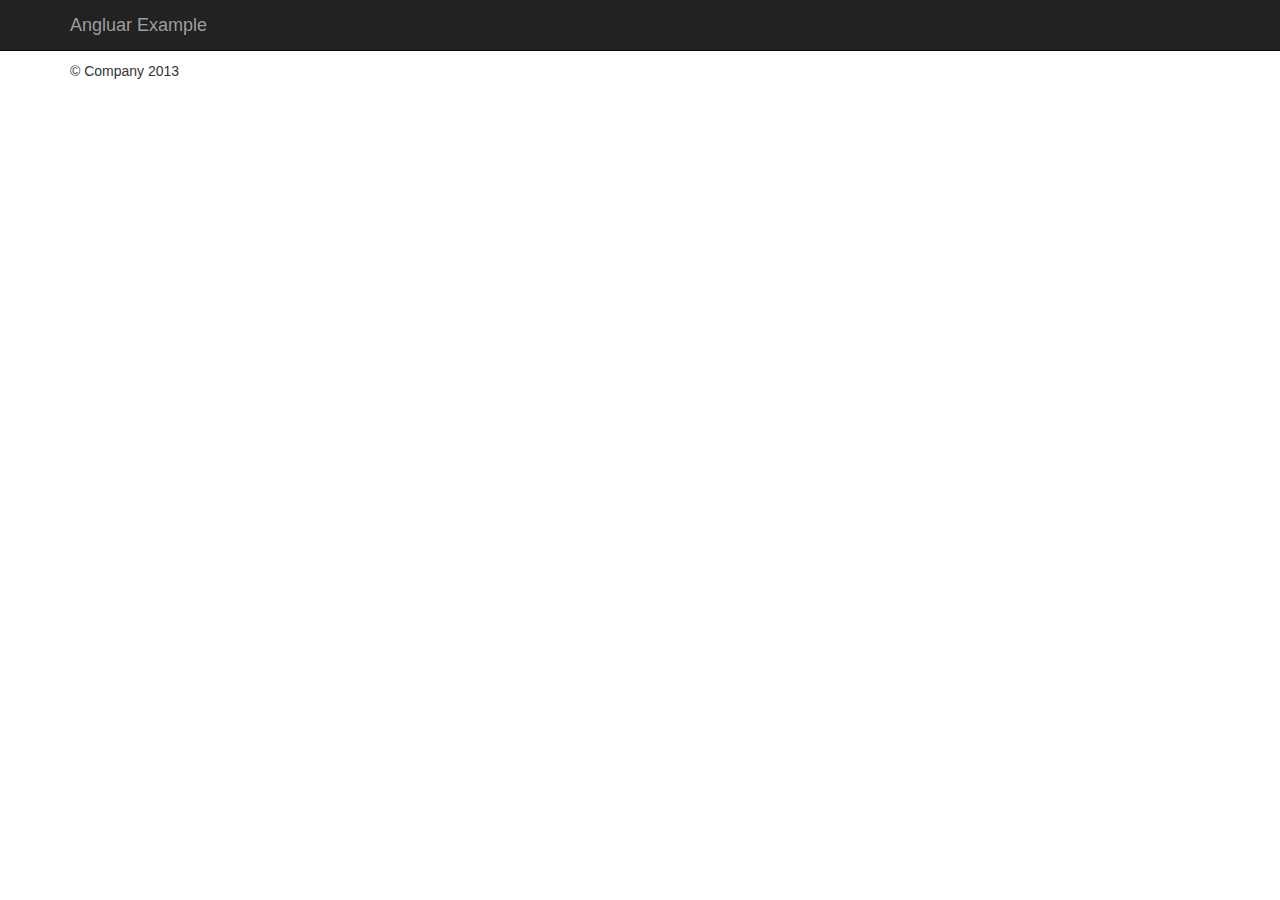
==== index.html @ b5a0c9ec "renamed index.htm (within the view folder)l to controller.html" ====
<!DOCTYPE html>
<html lang="en">
<head>
    <meta charset="utf-8">
    <meta http-equiv="X-UA-Compatible" content="IE=edge">
    <meta name="viewport" content="width=device-width, initial-scale=1.0">
    <meta name="description" content="">
    <meta name="author" content="">


    <title>Angular Example for Dave Template for Bootstrap</title>

    <!-- Bootstrap core CSS -->
    <link href="//netdna.bootstrapcdn.com/bootstrap/3.0.3/css/bootstrap.min.css" rel="stylesheet">
    <!-- Custom styles for this template -->
    <link href="./custom.css" rel="stylesheet">

    <!-- Just for debugging purposes. Don't actually copy this line! -->
    <!--[if lt IE 9]>
    <script src="../../docs-assets/js/ie8-responsive-file-warning.js"></script><![endif]-->

    <!-- HTML5 shim and Respond.js IE8 support of HTML5 elements and media queries -->
    <!--[if lt IE 9]>
    <script src="https://oss.maxcdn.com/libs/html5shiv/3.7.0/html5shiv.js"></script>
    <script src="https://oss.maxcdn.com/libs/respond.js/1.3.0/respond.min.js"></script>
    <![endif]-->

    <script src="./app/scripts/vendor/jquery/jquery.js"></script>

    <script src="./app/scripts/vendor/angular/angular.js"></script>
    <script src="./app/scripts/vendor/angular-route/angular-route.js"></script>
    <script src="./app/modules/profile/controllers.js"></script>

    <script src="./app/modules/profile/directives.js"></script>
    <script src="./app/scripts/vendor/angular-bootstrap/ui-bootstrap.js"></script>
    <script src="./app/scripts/vendor/underscore/underscore.js"></script>

    <script src="./app/scripts/vendor/angular-bootstrap/ui-bootstrap-tpls.js"></script>

    <script src="./app/scripts/app.js"></script>

</head>

<body ng-app="mainApp">

<div class="navbar navbar-inverse navbar-fixed-top" role="navigation">
    <div class="container">
        <div class="navbar-header">
            <button type="button" class="navbar-toggle" ng-init="navCollapsed = true"
                    ng-click="navCollapsed = !navCollapsed">
                <span class="sr-only">Toggle navigation</span>
                <span class="icon-bar"></span>
                <span class="icon-bar"></span>
                <span class="icon-bar"></span>
            </button>
            <a class="navbar-brand" href="#">Angluar Example</a>
        </div>
        <div class="navbar-collapse collapse" collapse="navCollapsed">
        </div>
        <!--/.navbar-collapse -->
    </div>
</div>
<br/>

<div ng-view></div>

<hr>

<footer>
    <div class="container"><p>&copy; Company 2013</p></div>
</footer>
</div> <!-- /container -->


<!-- Bootstrap core JavaScript
================================================== -->
<!-- Placed at the end of the document so the pages load faster -->

</body>
<!--Do you even mic bro -->
</html>
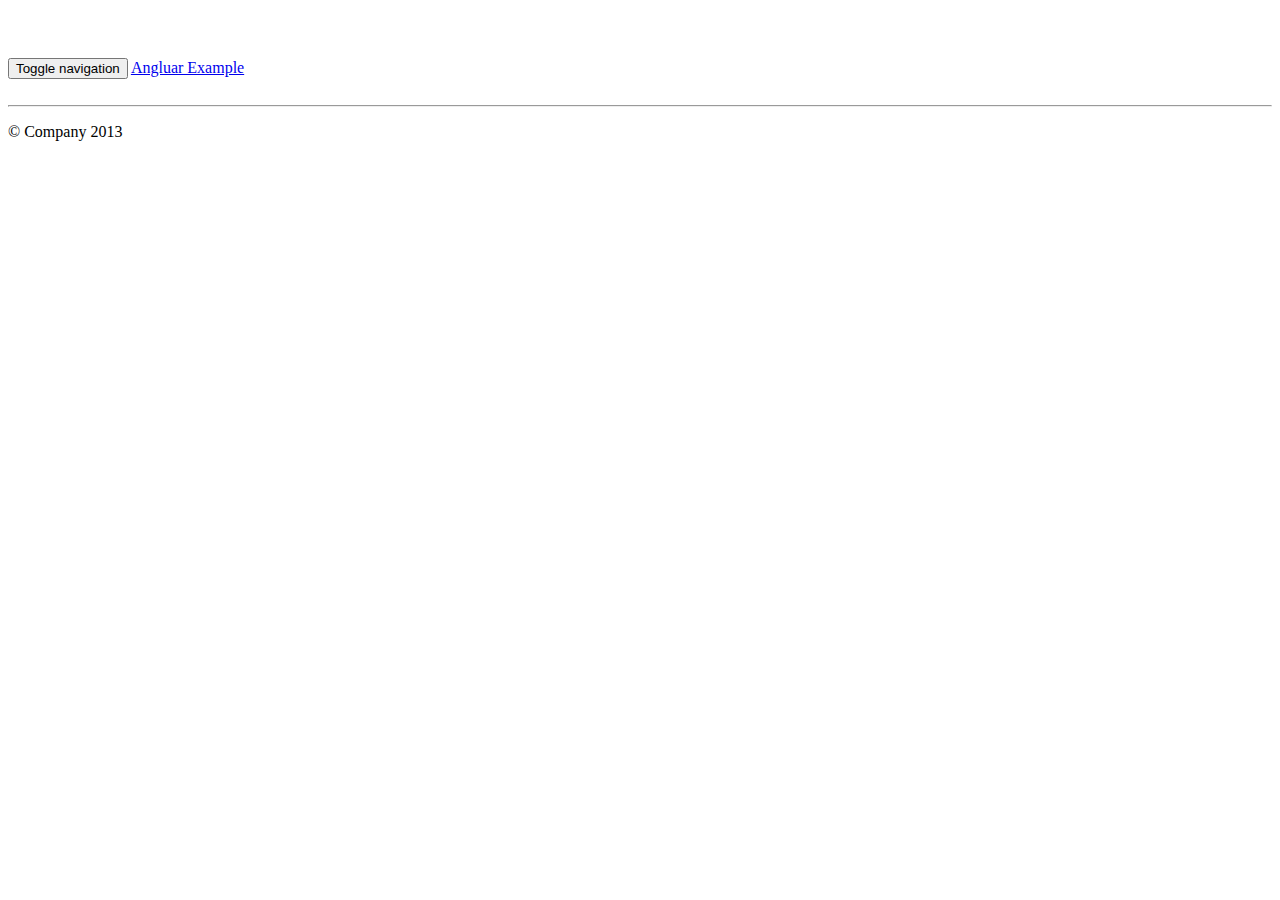
==== commit 4ac1607f: "index.html organised header links. Added bootstrap link and removed old css links." ====
--- a/index.html
+++ b/index.html
@@ -7,13 +7,16 @@
     <meta name="description" content="">
     <meta name="author" content="">
 
+    <title>Angular Example of Xbox API function call and display</title>
 
-    <title>Angular Example for Dave Template for Bootstrap</title>
+    <!-- Angular -->
+    <script src="./app/scripts/vendor/angular/angular.js"></script>
+    <script src="./app/scripts/vendor/angular-route/angular-route.js"></script>
+    <script src="./app/scripts/vendor/bootstrap/dist/css/bootstrap.css"></script>
 
-    <!-- Bootstrap core CSS -->
-    <link href="//netdna.bootstrapcdn.com/bootstrap/3.0.3/css/bootstrap.min.css" rel="stylesheet">
-    <!-- Custom styles for this template -->
-    <link href="./custom.css" rel="stylesheet">
+    <!-- Underscore, jQuery-->
+    <script src="./app/scripts/vendor/underscore/underscore.js"></script>
+    <script src="./app/scripts/vendor/jquery/jquery.js"></script>
 
     <!-- Just for debugging purposes. Don't actually copy this line! -->
     <!--[if lt IE 9]>
@@ -25,19 +28,16 @@
     <script src="https://oss.maxcdn.com/libs/respond.js/1.3.0/respond.min.js"></script>
     <![endif]-->
 
-    <script src="./app/scripts/vendor/jquery/jquery.js"></script>
 
-    <script src="./app/scripts/vendor/angular/angular.js"></script>
-    <script src="./app/scripts/vendor/angular-route/angular-route.js"></script>
-    <script src="./app/modules/profile/controllers.js"></script>
 
-    <script src="./app/modules/profile/directives.js"></script>
-    <script src="./app/scripts/vendor/angular-bootstrap/ui-bootstrap.js"></script>
-    <script src="./app/scripts/vendor/underscore/underscore.js"></script>
 
-    <script src="./app/scripts/vendor/angular-bootstrap/ui-bootstrap-tpls.js"></script>
 
+    <!-- Connections to our application and controller-->
     <script src="./app/scripts/app.js"></script>
+    <script src="./app/modules/profile/profileController.js"></script>
+
+    <!-- Custom styles for this template -->
+    <link href="./custom.css" rel="stylesheet">
 
 </head>
 
--- a/custom.css
+++ b/custom.css
@@ -0,0 +1,99 @@
+body {
+  padding-top: 50px;
+  padding-bottom: 20px;
+}
+
+p {
+    width: 125px;
+    word-wrap: break-word;
+}
+
+.border{
+    border-top:1px solid;
+    border-left:1px solid;
+    border-right:1px solid;
+    border-bottom: 1px solid;
+    border-color: #C0C0C0;
+}
+
+.borderProfile{
+    border-top:1px solid;
+    border-left:1px solid;
+    border-right:1px solid;
+    border-bottom: none;
+    border-color: #C0C0C0;
+}
+
+.centrecontent{
+     margin: 0 auto;
+ }
+
+.centretext{
+    text-align:center;
+}
+
+.roundcorners{
+    border: 0 none;
+    border-radius:5px;
+}
+
+.paddingtop{
+    padding-top: 20px;
+}
+
+.progressPadding{
+    padding-top: 100px;
+    padding-bottom: 100px;
+}
+
+.paddingbottom{
+    padding-bottom: 10px;
+}
+
+.paddingsides{
+     padding-left: 30px;
+     padding-right: 30px;
+ }
+
+.tableborder{
+    border-collapse:separate;
+    border-spacing: 10px;
+}
+
+.centreProgress{
+    width: 70%;
+    margin: 0 auto;
+    padding-top: 10px;
+}
+
+.footerProfileView{
+    border-top:none;
+    border-left:1px solid;
+    border-right:1px solid;
+    border-bottom: 1px solid;
+    border-color: #C0C0C0;
+    border-radius: 0 0 5px 5px;
+    height: 3em;
+    width: 100%;
+}
+
+.loadingBarContainer{
+    width: 100%;
+    height: 25em;
+    border-top:none;
+    border-left:1px solid;
+    border-right:1px solid;
+    border-bottom: 1px solid;
+    border-color: #C0C0C0;
+    border-radius: 0 0 5px 5px;
+}
+
+.gameheight{
+    height: 13em;
+    width: 100%;
+}
+
+.playerHeight{
+    height: 9em;
+    width: 100%
+}
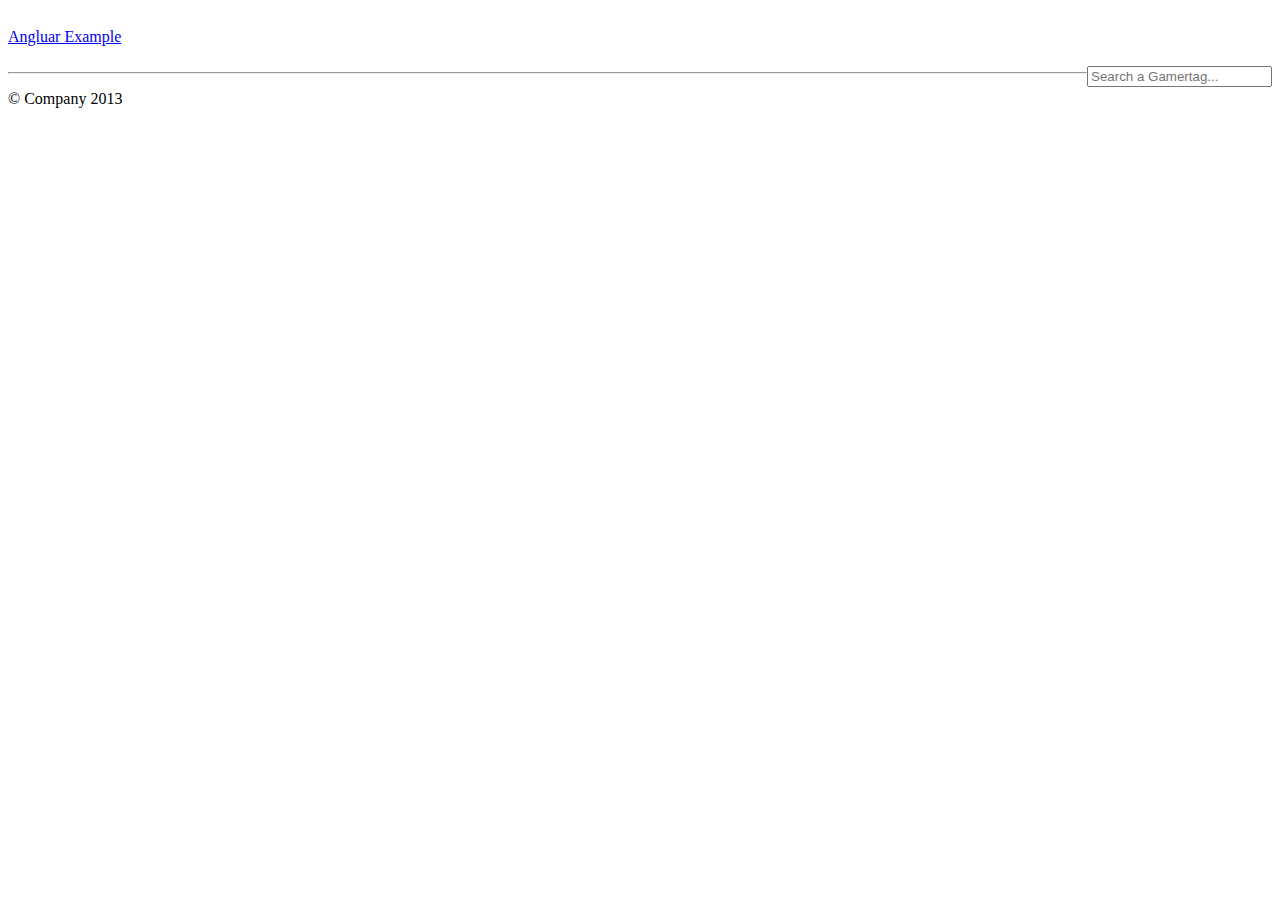
==== commit 8f34b3d0: "Cleanup" ====
--- a/index.html
+++ b/index.html
@@ -12,11 +12,16 @@
     <!-- Angular -->
     <script src="./app/scripts/vendor/angular/angular.js"></script>
     <script src="./app/scripts/vendor/angular-route/angular-route.js"></script>
-    <script src="./app/scripts/vendor/bootstrap/dist/css/bootstrap.css"></script>
+
+
+    <script src="./app/scripts/vendor/angular-bootstrap/ui-bootstrap.js"></script>
+    <script src="./app/scripts/vendor/angular-bootstrap/ui-bootstrap-tpls.js"></script>
+
 
     <!-- Underscore, jQuery-->
     <script src="./app/scripts/vendor/underscore/underscore.js"></script>
     <script src="./app/scripts/vendor/jquery/jquery.js"></script>
+
 
     <!-- Just for debugging purposes. Don't actually copy this line! -->
     <!--[if lt IE 9]>
@@ -38,14 +43,16 @@
 
     <!-- Custom styles for this template -->
     <link href="./custom.css" rel="stylesheet">
+    <link href="app/scripts/vendor/bootstrap/dist/css/bootstrap.css" rel="stylesheet">
 
 </head>
 
 <body ng-app="mainApp">
 
-<div class="navbar navbar-inverse navbar-fixed-top" role="navigation">
+<div class=" navbar-inverse navbar-fixed-top" role="navigation">
     <div class="container">
         <div class="navbar-header">
+           <!--
             <button type="button" class="navbar-toggle" ng-init="navCollapsed = true"
                     ng-click="navCollapsed = !navCollapsed">
                 <span class="sr-only">Toggle navigation</span>
@@ -53,12 +60,21 @@
                 <span class="icon-bar"></span>
                 <span class="icon-bar"></span>
             </button>
+            -->
+
             <a class="navbar-brand" href="#">Angluar Example</a>
+
         </div>
+
+        <div class="headerSearch">
+            <input type="text" placeholder="Search a Gamertag..." ng-model="gamertag" required class="form-control" >
+        </div>
+
         <div class="navbar-collapse collapse" collapse="navCollapsed">
-        </div>
+       </div>
         <!--/.navbar-collapse -->
     </div>
+
 </div>
 <br/>
 
--- a/custom.css
+++ b/custom.css
@@ -1,6 +1,5 @@
 body {
-  padding-top: 50px;
-  padding-bottom: 20px;
+    padding-top: 20px;
 }
 
 p {
@@ -35,8 +34,11 @@
 .roundcorners{
     border: 0 none;
     border-radius:5px;
+
 }
-
+.boxShadow{
+    box-shadow: 0 0 8px 2px rgba(0,0,0,.75);
+}
 .paddingtop{
     padding-top: 20px;
 }
@@ -55,7 +57,7 @@
      padding-right: 30px;
  }
 
-.tableborder{
+.tableBorder{
     border-collapse:separate;
     border-spacing: 10px;
 }
@@ -79,7 +81,7 @@
 
 .loadingBarContainer{
     width: 100%;
-    height: 25em;
+    height: 25.19em;
     border-top:none;
     border-left:1px solid;
     border-right:1px solid;
@@ -88,12 +90,24 @@
     border-radius: 0 0 5px 5px;
 }
 
-.gameheight{
-    height: 13em;
-    width: 100%;
+.container1 {
+    margin-right: auto;
+    margin-left: auto;
+    position: relative;
 }
 
-.playerHeight{
-    height: 9em;
-    width: 100%
+.gameDivHeight{
+    height:14em;
 }
+
+.profileDivHeight{
+    height: 8em;
+}
+
+/******* New layout css *****/
+
+.headerSearch{
+    float: right;
+    padding-top: 20px;
+    display: inline;
+}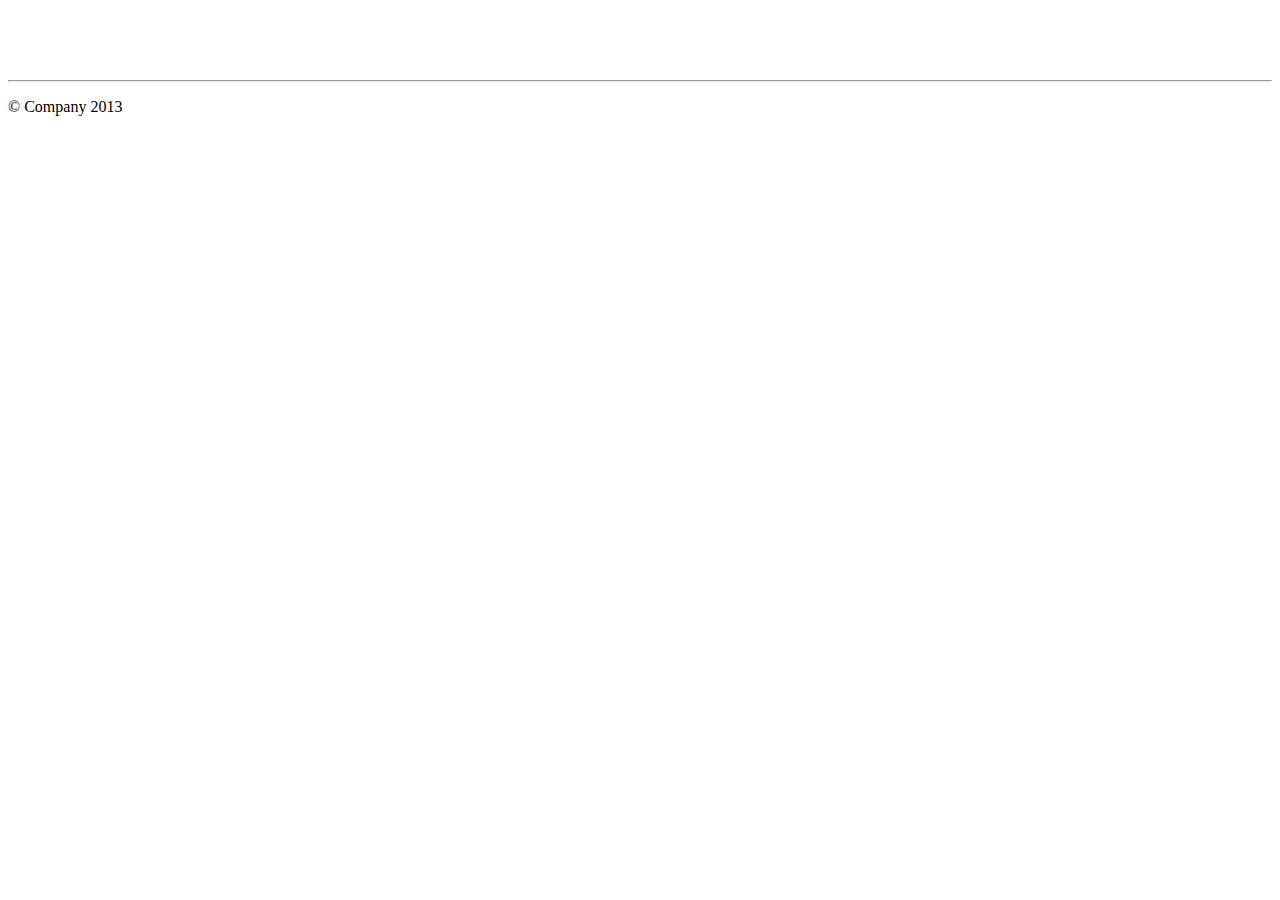
==== commit ef84e106: "Stacked tabs added but not behaving correctly" ====
--- a/index.html
+++ b/index.html
@@ -19,8 +19,7 @@
 
 
     <!-- Underscore, jQuery-->
-    <script src="./app/scripts/vendor/underscore/underscore.js"></script>
-    <script src="./app/scripts/vendor/jquery/jquery.js"></script>
+
 
 
     <!-- Just for debugging purposes. Don't actually copy this line! -->
@@ -32,10 +31,6 @@
     <script src="https://oss.maxcdn.com/libs/html5shiv/3.7.0/html5shiv.js"></script>
     <script src="https://oss.maxcdn.com/libs/respond.js/1.3.0/respond.min.js"></script>
     <![endif]-->
-
-
-
-
 
     <!-- Connections to our application and controller-->
     <script src="./app/scripts/app.js"></script>
@@ -49,49 +44,23 @@
 
 <body ng-app="mainApp">
 
-<div class=" navbar-inverse navbar-fixed-top" role="navigation">
-    <div class="container">
-        <div class="navbar-header">
-           <!--
-            <button type="button" class="navbar-toggle" ng-init="navCollapsed = true"
-                    ng-click="navCollapsed = !navCollapsed">
-                <span class="sr-only">Toggle navigation</span>
-                <span class="icon-bar"></span>
-                <span class="icon-bar"></span>
-                <span class="icon-bar"></span>
-            </button>
-            -->
 
-            <a class="navbar-brand" href="#">Angluar Example</a>
-
-        </div>
-
-        <div class="headerSearch">
-            <input type="text" placeholder="Search a Gamertag..." ng-model="gamertag" required class="form-control" >
-        </div>
-
-        <div class="navbar-collapse collapse" collapse="navCollapsed">
-       </div>
-        <!--/.navbar-collapse -->
-    </div>
-
-</div>
-<br/>
-
-<div ng-view></div>
-
+    <div class="paddingtop" ng-view></div>
+</br>
 <hr>
 
 <footer>
     <div class="container"><p>&copy; Company 2013</p></div>
 </footer>
-</div> <!-- /container -->
-
 
 <!-- Bootstrap core JavaScript
 ================================================== -->
 <!-- Placed at the end of the document so the pages load faster -->
 
+    <script src="app/scripts/vendor/bootstrap/dist/css/bootstrap.js"></script>
+    <script src="./app/scripts/vendor/underscore/underscore.js"></script>
+    <script src="./app/scripts/vendor/jquery/jquery.js"></script>
+
 </body>
 <!--Do you even mic bro -->
 </html>
--- a/custom.css
+++ b/custom.css
@@ -40,7 +40,7 @@
     box-shadow: 0 0 8px 2px rgba(0,0,0,.75);
 }
 .paddingtop{
-    padding-top: 20px;
+    padding-top: 1.6em;
 }
 
 .progressPadding{
@@ -110,4 +110,8 @@
     float: right;
     padding-top: 20px;
     display: inline;
+}
+
+.verticalAllign{
+    margin:auto;
 }